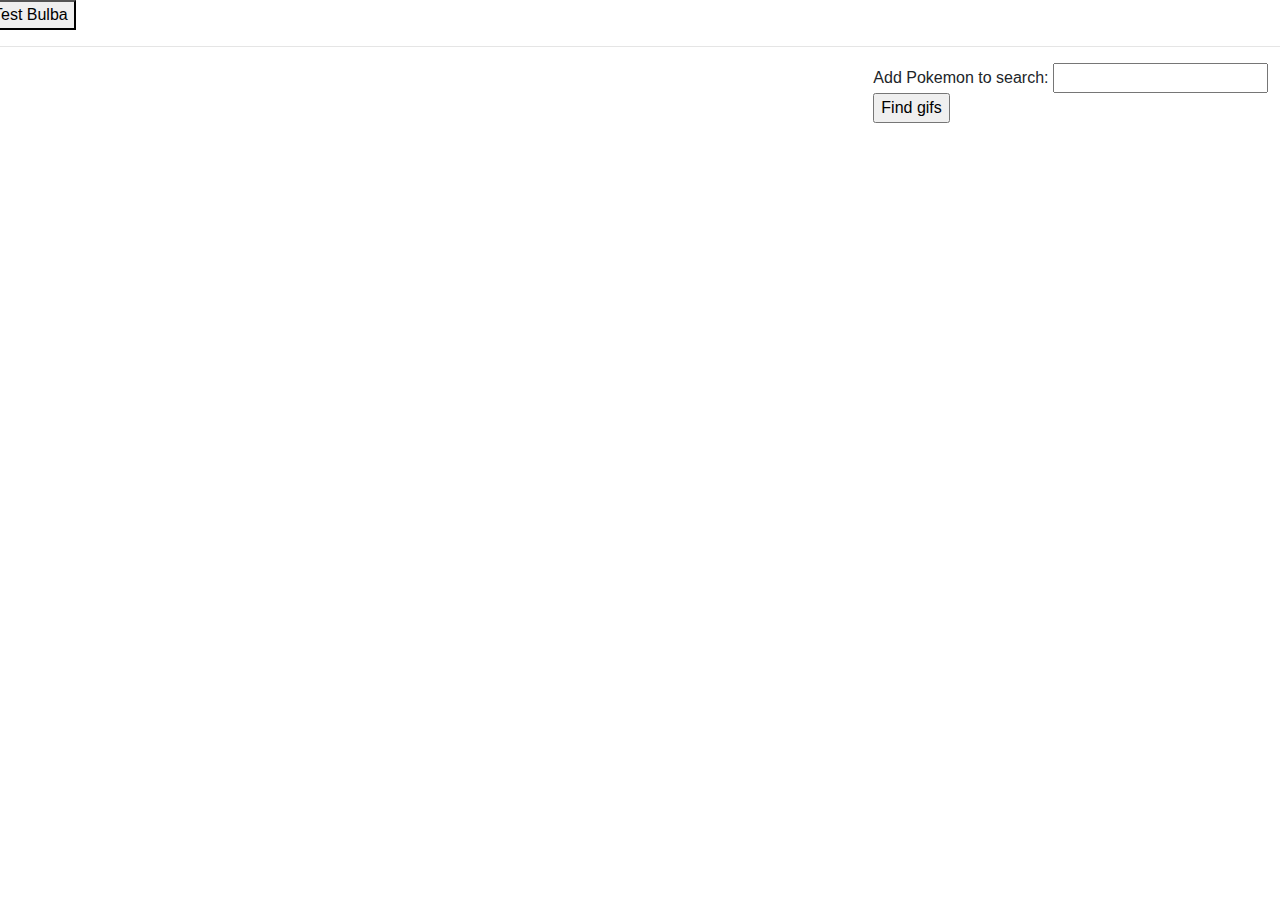
==== index.html @ 3211d048 "renamed html file to index" ====
<!DOCTYPE html>
<html lang="en">
  <head>
    <meta charset="UTF-8" />
    <meta name="viewport" content="width=device-width, initial-scale=1.0" />
    <meta http-equiv="X-UA-Compatible" content="ie=edge" />
    <link rel="stylesheet" href="reset.css" />
    <link
      rel="stylesheet"
      href="https://stackpath.bootstrapcdn.com/bootstrap/4.3.1/css/bootstrap.min.css"
      integrity="sha384-ggOyR0iXCbMQv3Xipma34MD+dH/1fQ784/j6cY/iJTQUOhcWr7x9JvoRxT2MZw1T"
      crossorigin="anonymous"
    />
    <link rel="stylesheet" href="style.css" />
    <title>Gifmania</title>
  </head>
  <body>
    <div class="row" id="buttonRow">
      <button data-pokemon="Bulbasaur">Test Bulba</button>
    </div>
    <hr />
    <div class="row">
      <div class="col-md-8" id="gifPanel"></div>
      <div class="col-md-4" id="searchPanel">
        <form>
          <span id="addTopic"
            >Add Pokemon to search:
            <input id="userSearchTag" type="text" />
            <input id="addButton" value="Find gifs" type="submit" />
          </span>
        </form>
      </div>
    </div>

    <script src="script.js"></script>
  </body>
</html>
---- style.css ----
#row {
  padding: 5px 10px 5px 10px;
}
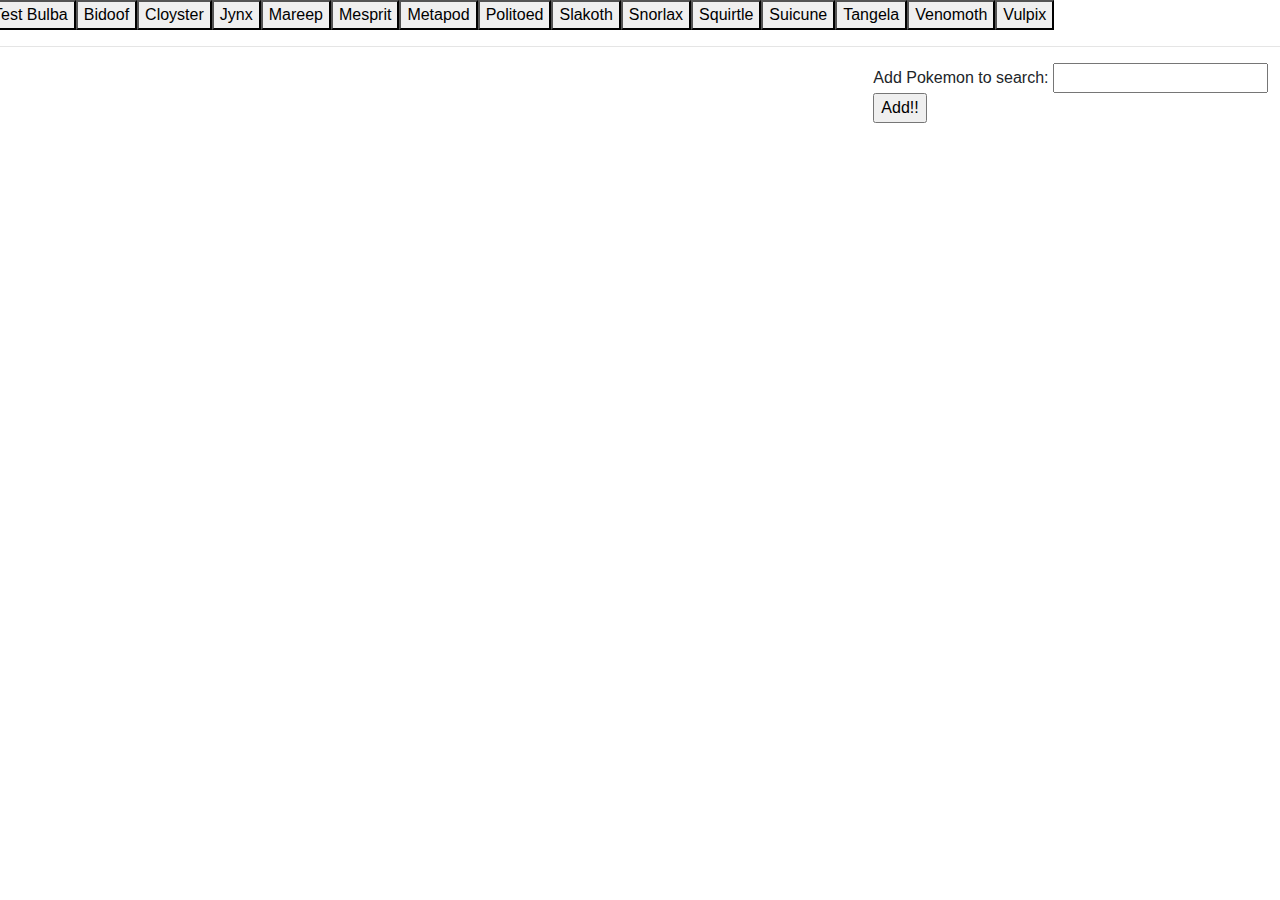
==== commit ea93fc80: "changed some const to let based on the fact the variables could change, changed the button text to a" ====
--- a/index.html
+++ b/index.html
@@ -4,6 +4,7 @@
     <meta charset="UTF-8" />
     <meta name="viewport" content="width=device-width, initial-scale=1.0" />
     <meta http-equiv="X-UA-Compatible" content="ie=edge" />
+    <script src="https://ajax.googleapis.com/ajax/libs/jquery/3.4.1/jquery.min.js"></script>
     <link rel="stylesheet" href="reset.css" />
     <link
       rel="stylesheet"
@@ -16,7 +17,7 @@
   </head>
   <body>
     <div class="row" id="buttonRow">
-      <button data-pokemon="Bulbasaur">Test Bulba</button>
+      <button class="topicButton" data-pokemon="Bulbasaur">Test Bulba</button>
     </div>
     <hr />
     <div class="row">
@@ -26,7 +27,7 @@
           <span id="addTopic"
             >Add Pokemon to search:
             <input id="userSearchTag" type="text" />
-            <input id="addButton" value="Find gifs" type="submit" />
+            <input id="addButton" value="Add!!" type="submit" />
           </span>
         </form>
       </div>
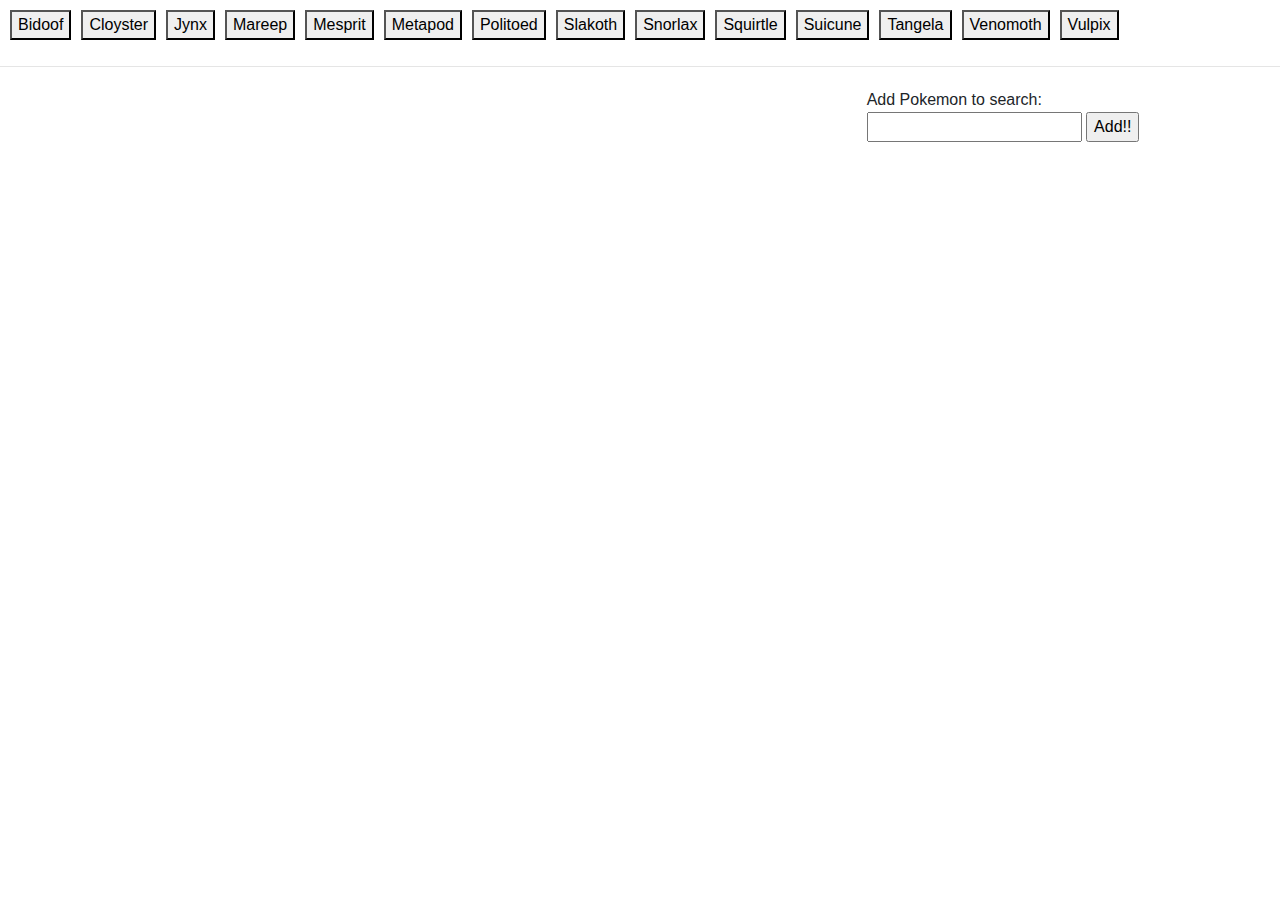
==== commit d00ec78e: "removed test button from html, updated css to space out buttons" ====
--- a/index.html
+++ b/index.html
@@ -16,9 +16,7 @@
     <title>Gifmania</title>
   </head>
   <body>
-    <div class="row" id="buttonRow">
-      <button class="topicButton" data-pokemon="Bulbasaur">Test Bulba</button>
-    </div>
+    <div class="row" id="buttonRow"></div>
     <hr />
     <div class="row">
       <div class="col-md-8" id="gifPanel"></div>
--- a/style.css
+++ b/style.css
@@ -1,3 +1,7 @@
-#row {
-  padding: 5px 10px 5px 10px;
+.row {
+  padding: 5px 20px 5px 20px;
 }
+
+button {
+  margin: 5px;
+}
